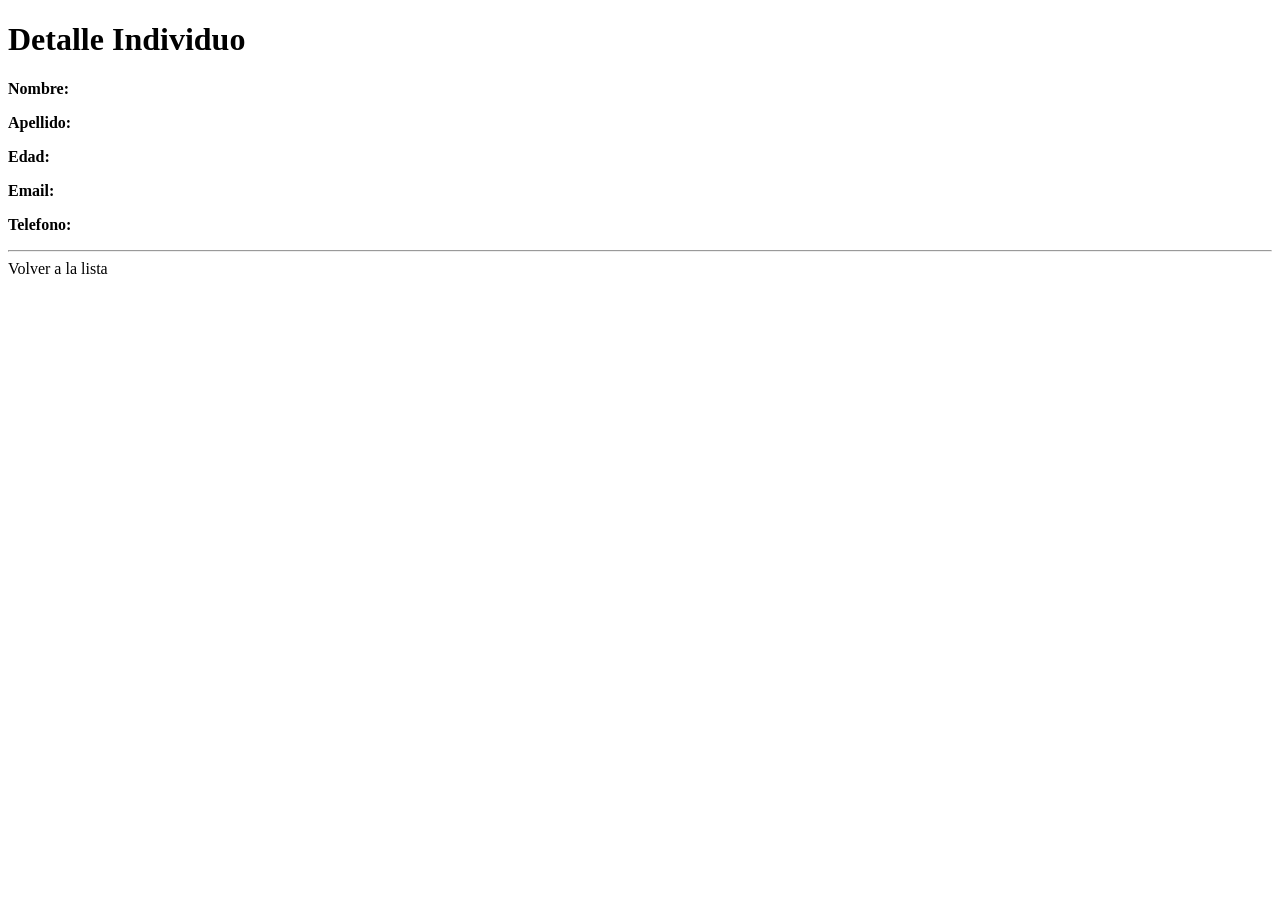
==== src/main/resources/templates/detalle.html @ eadc78a6 "first commit" ====
<!DOCTYPE html>
<html lang="en">
<head>
    <meta charset="UTF-8">
    <meta name="viewport" content="width=device-width, initial-scale=1.0">
    <title>Detalle Individuo</title>
</head>
<body>
    <h1>Detalle Individuo</h1>
    <p><b>Nombre:</b><span th:text="${individuo.nombre}"></span></p> 
    <p><b>Apellido:</b><span th:text="${individuo.apellido}"></span></p>
    <p><b>Edad:</b><span th:text="${individuo.edad}"></span></p>
    <p><b>Email:</b><span th:text="${individuo.email}"></span></p>
    <p><b>Telefono:</b><span th:text="${individuo.telefono}"></span></p>

    <hr>

    <a th:href="@{/}"> Volver a la lista</a>
       
</body>
</html>
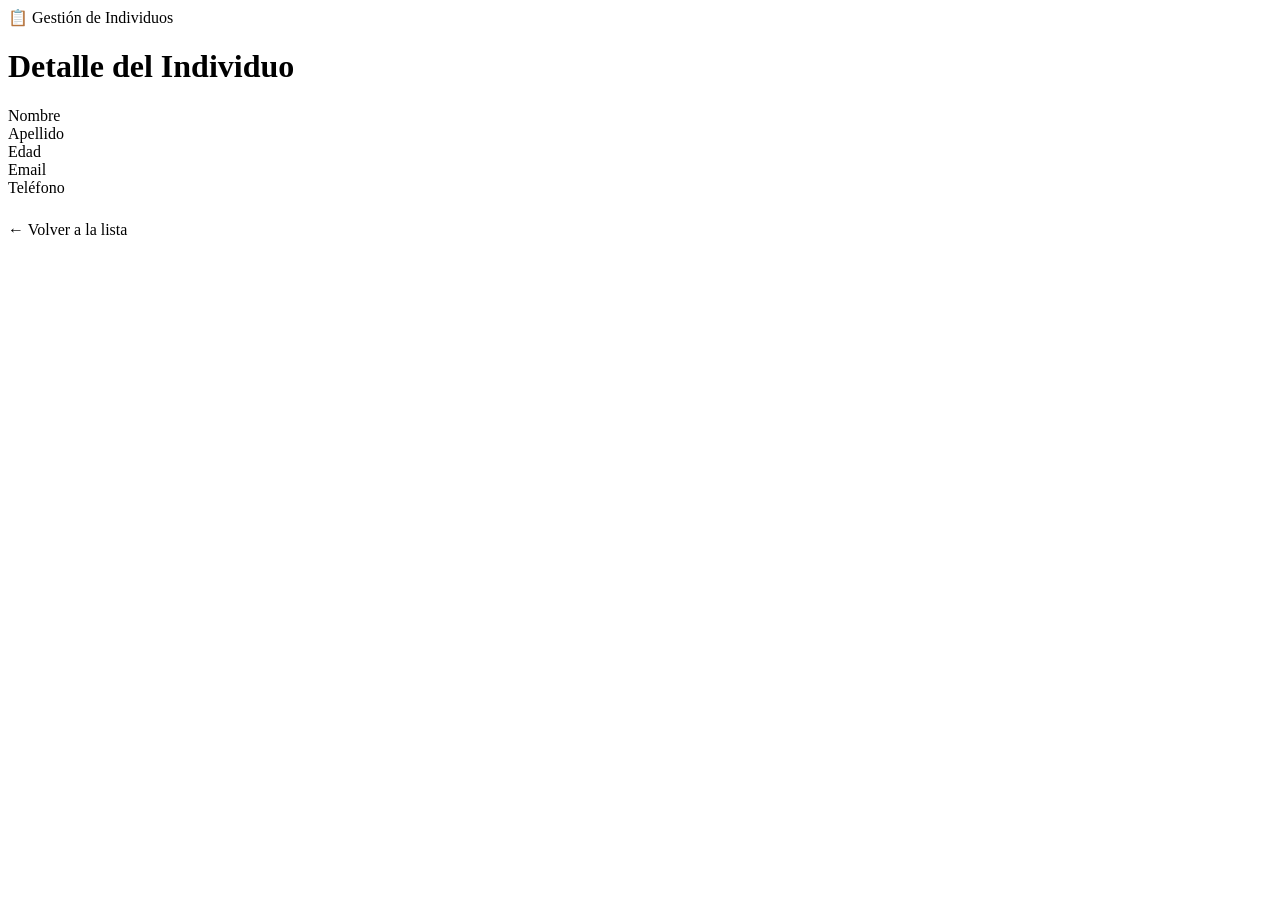
==== commit 7f525b9c: "quedo el css funciando" ====
--- a/src/main/resources/templates/detalle.html
+++ b/src/main/resources/templates/detalle.html
@@ -1,21 +1,49 @@
 <!DOCTYPE html>
-<html lang="en">
+<html lang="es">
 <head>
     <meta charset="UTF-8">
     <meta name="viewport" content="width=device-width, initial-scale=1.0">
     <title>Detalle Individuo</title>
+    <link rel="stylesheet" th:href="@{/estilos.css}">
 </head>
 <body>
-    <h1>Detalle Individuo</h1>
-    <p><b>Nombre:</b><span th:text="${individuo.nombre}"></span></p> 
-    <p><b>Apellido:</b><span th:text="${individuo.apellido}"></span></p>
-    <p><b>Edad:</b><span th:text="${individuo.edad}"></span></p>
-    <p><b>Email:</b><span th:text="${individuo.email}"></span></p>
-    <p><b>Telefono:</b><span th:text="${individuo.telefono}"></span></p>
 
-    <hr>
+<nav class="navbar">
+    <a th:href="@{/}" class="navbar-brand">📋 Gestión de Individuos</a>
+</nav>
 
-    <a th:href="@{/}"> Volver a la lista</a>
-       
+<div class="container-sm">
+    <div class="card">
+        <div class="card-body">
+            <h1>Detalle del Individuo</h1>
+
+            <div class="detail-row">
+                <span class="detail-label">Nombre</span>
+                <span class="detail-value" th:text="${individuo.nombre}"></span>
+            </div>
+            <div class="detail-row">
+                <span class="detail-label">Apellido</span>
+                <span class="detail-value" th:text="${individuo.apellido}"></span>
+            </div>
+            <div class="detail-row">
+                <span class="detail-label">Edad</span>
+                <span class="detail-value" th:text="${individuo.edad}"></span>
+            </div>
+            <div class="detail-row">
+                <span class="detail-label">Email</span>
+                <span class="detail-value" th:text="${individuo.email}"></span>
+            </div>
+            <div class="detail-row">
+                <span class="detail-label">Teléfono</span>
+                <span class="detail-value" th:text="${individuo.telefono}"></span>
+            </div>
+
+            <div style="margin-top:1.5rem">
+                <a th:href="@{/}" class="btn-secondary">← Volver a la lista</a>
+            </div>
+        </div>
+    </div>
+</div>
+
 </body>
 </html>
